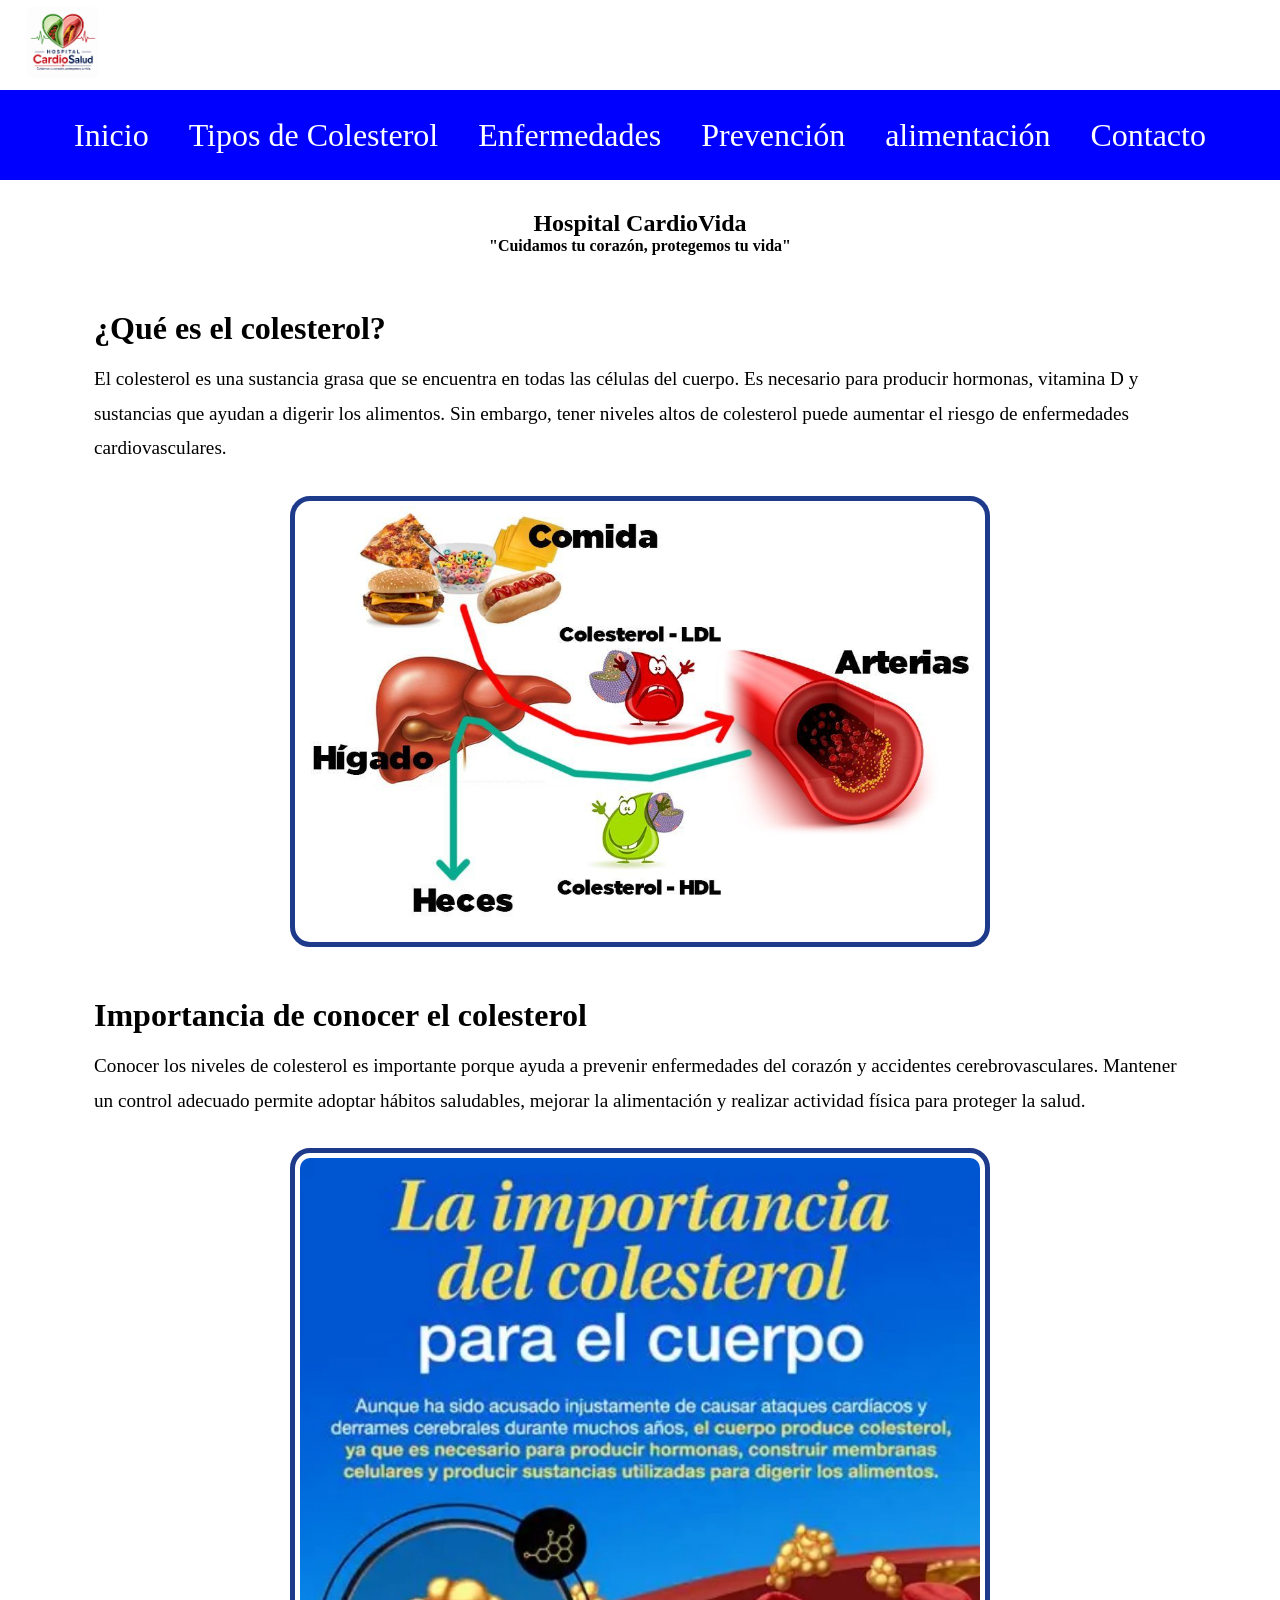
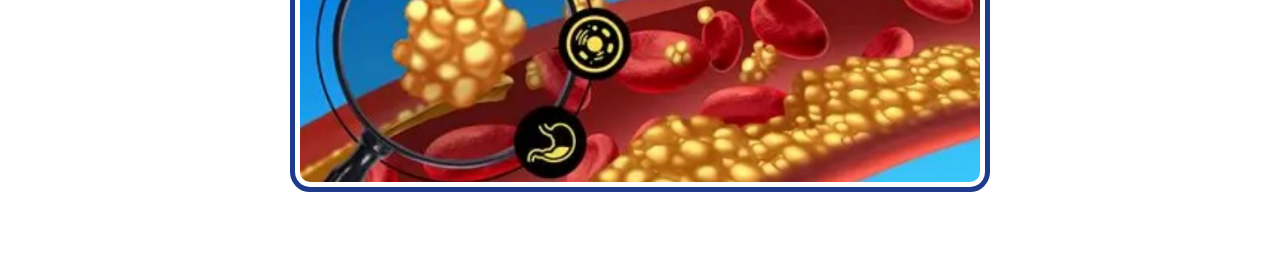
==== index.html @ 683915eb "Hice la pagina del hospital" ====
<!DOCTYPE html>
<html lang="en">
<head>
    <meta charset="UTF-8">
    <meta name="viewport" content="width=device-width, initial-scale=1.0">
    <link rel="icon" href="img/logo.png">
    <link rel="stylesheet" href="css/estilos.css">
    <link rel="stylesheet" href="css/inicio.css">
    <title>Hospital</title>
</head>
<body>
    
    <section>
        <nav class="logo">
             <a href="#Navegacion"><img src="img/logo.png" alt="Logo" class="lgimg"></a>
        </nav>
        <nav class="iconos">
            
        </nav>
    </section>

    <!-- barra de navegacion -->
    <header id="Navegacion">
        <nav class="barra_nav">
            <div class="nav-con">
                <ul class="listado_nav">
                    <li class="plb"><a href="index.html" class="refe">Inicio</a></li>
                    <li class="plb"><a href="tipos.html" class="refe">Tipos de Colesterol</a></li>
                    <li class="plb"><a href="enfermedades.html" class="refe">Enfermedades</a></li>
                    <li class="plb"><a href="prevencion.html" class="refe">Prevención</a></li>
                    <li class="plb"><a href="alimentacion.html" class="refe">alimentación</a></li>
                    <li class="plb"> <a href="contacto.html" class="refe">Contacto</a></li>
                </ul>
            </div>
        </nav>
    </header>
    <section>
        <div class="colesterol">
            <h2 class="bienvenida">Hospital CardioVida</h2>
            <h3 class="frase">"Cuidamos tu corazón, protegemos tu vida"</h3>
        </div>
    
        <div class="info">

        </div>

    </section>

<section class="info">

    <h2>¿Qué es el colesterol?</h2>

    <p class="texto">
        El colesterol es una sustancia grasa que se encuentra en todas las células del cuerpo. 
        Es necesario para producir hormonas, vitamina D y sustancias que ayudan a digerir los alimentos. 
        Sin embargo, tener niveles altos de colesterol puede aumentar el riesgo de enfermedades cardiovasculares.
    </p>

    <div class="img-info">
        <img src="img/que es el colesterol.jpg" alt="¿Qué es el colesterol?">
    </div>

    <h2>Importancia de conocer el colesterol</h2>

    <p class="texto">
        Conocer los niveles de colesterol es importante porque ayuda a prevenir enfermedades del corazón y accidentes cerebrovasculares. 
        Mantener un control adecuado permite adoptar hábitos saludables, mejorar la alimentación y realizar actividad física para proteger la salud.
    </p>

    <div class="img-info">
        <img src="img/importancia.jpg" alt="Importancia del colesterol">
    </div>

</section>

</body>
</html>
---- css/estilos.css ----
*{
    margin: 0;
    padding: 0;
    box-sizing: border-box;
}

body{
    margin: 0;
    padding: 0;
}

.logo{
    display: flex;
    height: 10vh;
    padding: 7px;
}

/* navegacion */
.barra_nav{
    display: flex;
    justify-content: space-evenly;
    width: 100%;
    height: 10vh;
    position: sticky;
    top: 0;
    scroll-behavior: smooth;
    background-color: blue;
}
.nav-con{
    display: flex;
    align-items: center;
}
.lgimg{
    display: flex;
    height: 8vh;
    border-radius: 10%;
    margin-left: 20px;
}
.listado_nav{
    display: flex;
    margin-right: 0;
    list-style: none;
}
.plb{
    font-size: 32px;
    padding-left: 20px;
    padding-right: 20px;
    transition: 1s ease;
}

.listado_nav, .plb, .refe{
    color: white;
    text-decoration: none;
}
---- css/inicio.css ----
*{
    margin: 0;
    padding: 0;
    box-sizing: border-box;
}

.colesterol{
    width: 100%;
    margin: 0 auto;
    padding: 30px 30px 5px 30px;
    text-align: center;
}

.frase{
   padding-top: 0;
   font-size: 1rem;
}

.info{
    width: 90%;
    margin: 0 auto;
    padding-top: 10px;
    padding-left: 30px;
    padding-right: 30px;
    padding-bottom: 30px;
}

.info h2{
    text-align: left;
    font-size: 2rem;
    margin-bottom: 15px;
}

.texto{
    text-align: left;
    font-size: 1.2rem;
    line-height: 1.8;
    margin-bottom: 30px;
}

.img-info{
    display: flex;
    justify-content: center;
    margin-bottom: 50px;
}

.img-info img{
    width: 80%;
    max-width: 700px;

    border: 5px solid #1e3a8a; /* borde azul */
    border-radius: 20px;

    padding: 5px; /* espacio entre la imagen y el borde */
}
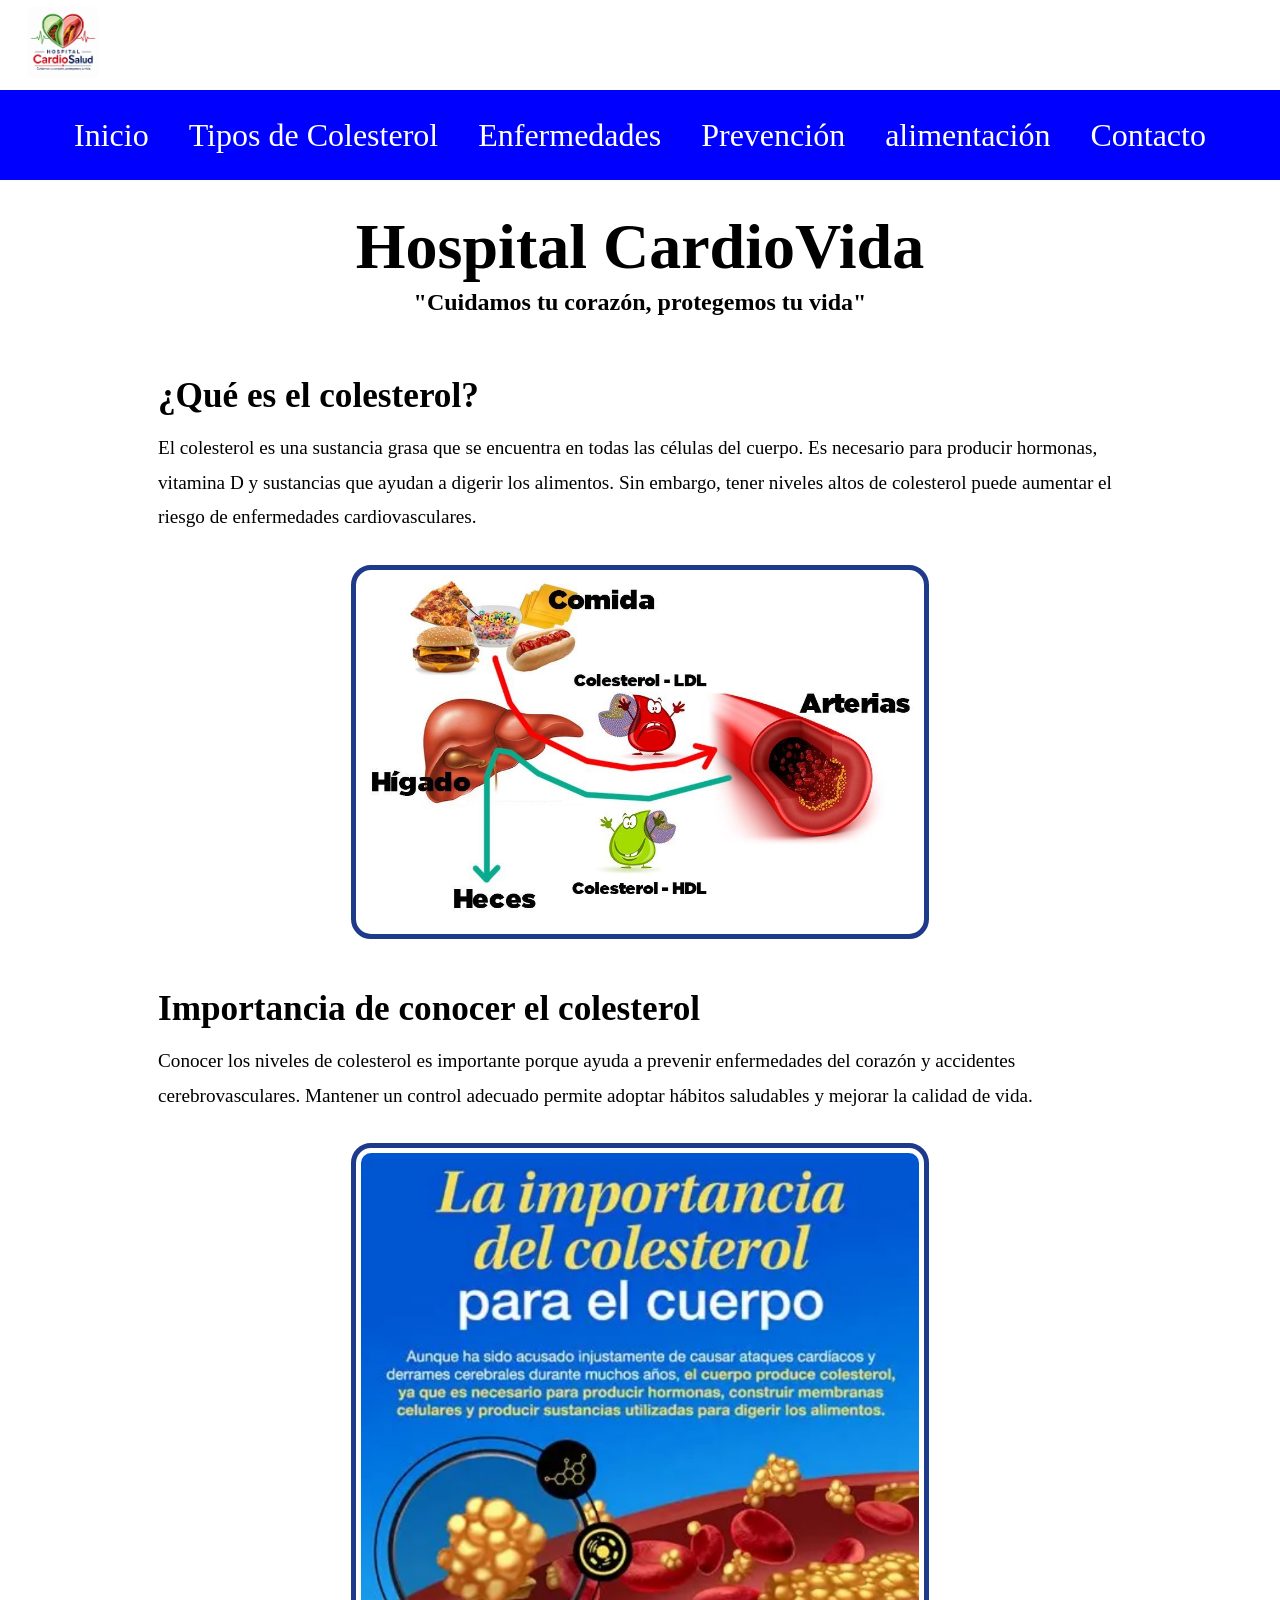
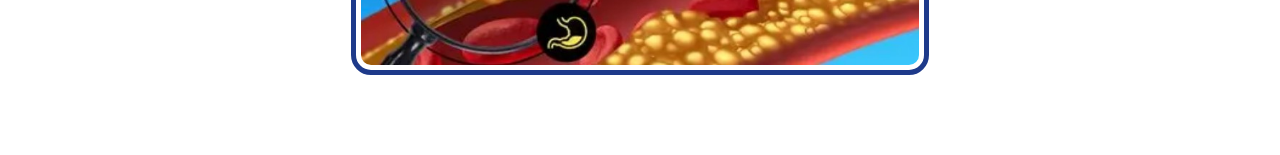
==== commit fb35ced5: "Añadi el Media cueri" ====
--- a/index.html
+++ b/index.html
@@ -57,14 +57,14 @@
     </p>
 
     <div class="img-info">
-        <img src="img/que es el colesterol.jpg" alt="¿Qué es el colesterol?">
+        <img src="img/que es el colesterol.jpg" alt="Colesterol">
     </div>
 
     <h2>Importancia de conocer el colesterol</h2>
 
     <p class="texto">
         Conocer los niveles de colesterol es importante porque ayuda a prevenir enfermedades del corazón y accidentes cerebrovasculares. 
-        Mantener un control adecuado permite adoptar hábitos saludables, mejorar la alimentación y realizar actividad física para proteger la salud.
+        Mantener un control adecuado permite adoptar hábitos saludables y mejorar la calidad de vida.
     </p>
 
     <div class="img-info">
--- a/css/inicio.css
+++ b/css/inicio.css
@@ -23,6 +23,11 @@
     padding-left: 30px;
     padding-right: 30px;
     padding-bottom: 30px;
+}
+
+.bienvenida{
+    font-size: 3rem;
+    margin-bottom: 5px;
 }
 
 .info h2{
@@ -52,4 +57,96 @@
     border-radius: 20px;
 
     padding: 5px; /* espacio entre la imagen y el borde */
+}
+
+/* CELULAR */
+@media (max-width:767px){
+
+    .colesterol{
+        padding: 20px 10px 5px 10px;
+    }
+
+    .bienvenida{
+        font-size: 2rem;
+    }
+
+    .frase{
+        font-size: 0.9rem;
+    }
+
+    .info{
+        width: 95%;
+        padding: 15px;
+    }
+
+    .info h2{
+        font-size: 1.5rem;
+    }
+
+    .texto{
+        font-size: 1rem;
+        line-height: 1.6;
+    }
+
+    .img-info img{
+        width: 100%;
+    }
+
+}
+
+
+/* LAPTOP */
+@media (min-width:768px){
+
+    .colesterol{
+        padding: 30px 30px 10px 30px;
+    }
+
+    .bienvenida{
+        font-size: 3rem;
+    }
+
+    .frase{
+        font-size: 1.2rem;
+    }
+
+    .info{
+        width: 85%;
+    }
+
+    .info h2{
+        font-size: 2.2rem;
+    }
+
+    .texto{
+        font-size: 1.2rem;
+    }
+
+    .img-info img{
+        width: 70%;
+    }
+
+}
+
+
+/* PANTALLAS GRANDES */
+@media (min-width:1024px){
+
+    .info{
+        width: 80%;
+        max-width: 1200px;
+    }
+
+    .img-info img{
+        width: 60%;
+    }
+
+    .bienvenida{
+        font-size: 4rem;
+    }
+
+    .frase{
+        font-size: 1.5rem;
+    }
+
 }
